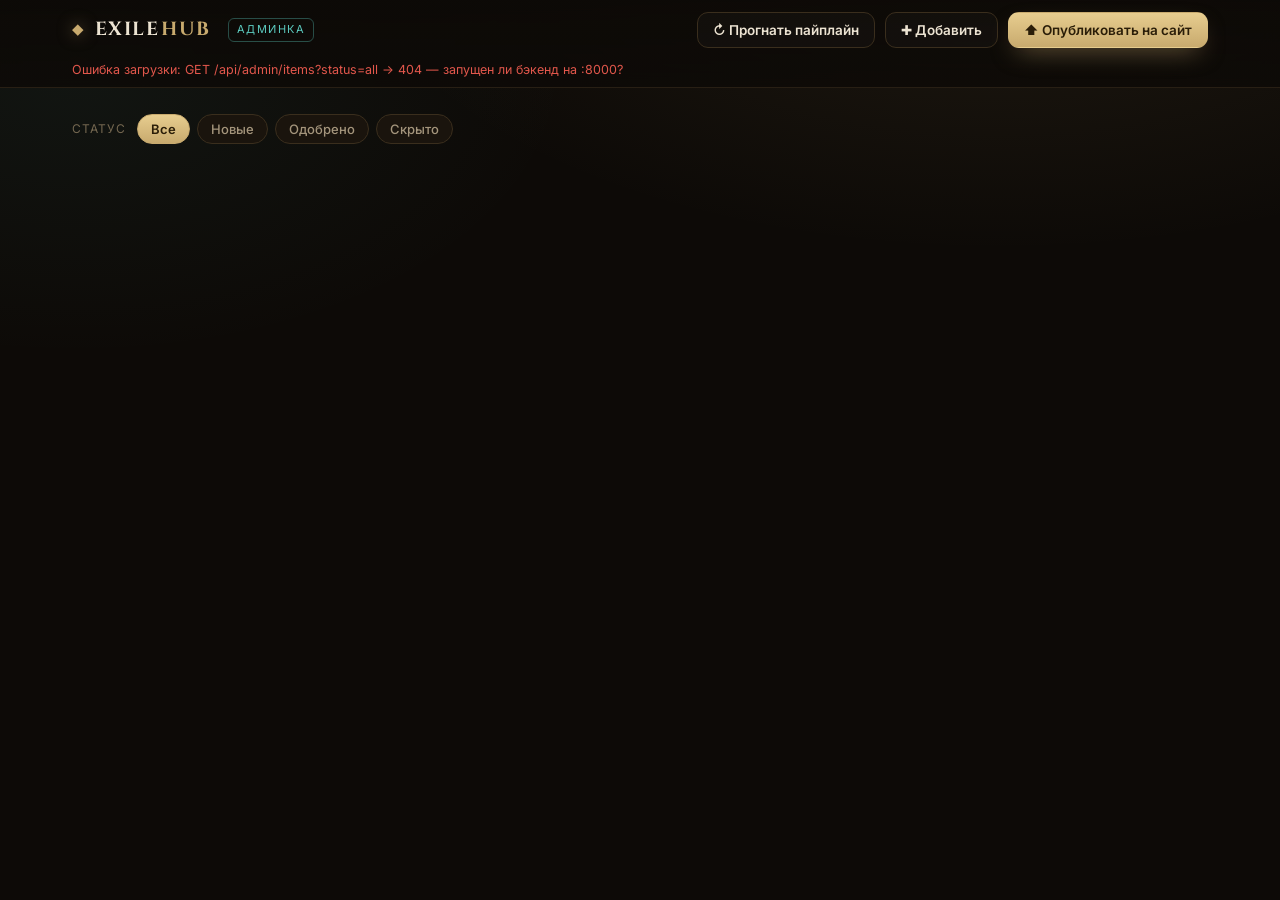
==== web/admin.html @ 007eb55d "EXILE HUB: PoE2 aggregator — site, local backend, admin, Telegram Static site (web/) + FastAPI local" ====
<!DOCTYPE html>
<html lang="ru">
<head>
  <meta charset="UTF-8" />
  <meta name="viewport" content="width=device-width, initial-scale=1.0" />
  <title>EXILE HUB · Админка</title>
  <link rel="preconnect" href="https://fonts.googleapis.com" />
  <link href="https://fonts.googleapis.com/css2?family=Cinzel:wght@600;700&family=Inter:wght@400;500;600;700&display=swap" rel="stylesheet" />
  <link rel="stylesheet" href="styles.css" />
  <style>
    body.admin { padding-bottom: 60px; }
    .admin-bar { position: sticky; top: 0; z-index: 40; background: linear-gradient(180deg, rgba(13,10,7,.96), rgba(13,10,7,.85)); backdrop-filter: blur(10px); border-bottom: 1px solid var(--line-soft); }
    .admin-bar-inner { display: flex; align-items: center; gap: 16px; height: 60px; }
    .admin-tag { font-family: var(--font-b); font-size: 11px; text-transform: uppercase; letter-spacing: 1.5px; color: var(--cyan); border: 1px solid rgba(92,202,191,.35); border-radius: 6px; padding: 2px 8px; margin-left: 8px; }
    .admin-actions { margin-left: auto; display: flex; gap: 10px; }
    .admin-actions .btn { padding: 9px 15px; font-size: 13.5px; }
    .admin-status { font-size: 12.5px; color: var(--faint); padding-bottom: 8px; min-height: 20px; }
    .admin-status.ok { color: var(--green); } .admin-status.err { color: var(--red); } .admin-status.busy { color: var(--cyan); }

    main.container { padding-top: 26px; }
    .add-form { background: var(--panel); border: 1px solid var(--gold); border-radius: var(--radius); padding: 18px; margin-bottom: 20px; display: grid; grid-template-columns: repeat(2, 1fr); gap: 12px; }
    .add-form h3 { grid-column: 1/-1; font-size: 16px; }
    .add-form label { font-size: 12px; color: var(--muted); display: flex; flex-direction: column; gap: 5px; }
    .add-form .full { grid-column: 1/-1; }
    .add-form input, .add-form select, .add-form textarea, .a-editor input, .a-editor textarea {
      background: var(--bg-2); border: 1px solid var(--line); border-radius: 8px; color: var(--text);
      font: inherit; font-size: 13.5px; padding: 8px 10px; width: 100%; }
    .add-form textarea, .a-editor textarea { resize: vertical; min-height: 60px; }
    .add-actions { grid-column: 1/-1; display: flex; gap: 10px; }

    .a-count { font-size: 12px; color: var(--faint); margin: 0 0 14px; }
    .admin-list { display: flex; flex-direction: column; gap: 12px; }
    .a-item { display: flex; gap: 14px; background: linear-gradient(180deg, var(--panel-2), var(--panel)); border: 1px solid var(--line); border-radius: var(--radius); padding: 14px; }
    .a-item.pinned { border-color: var(--gold); }
    .a-item.hidden { opacity: .55; }
    .a-thumb { width: 132px; flex: none; aspect-ratio: 16/9; border-radius: 8px; overflow: hidden; background: #15100a; position: relative; display: grid; place-items: center; }
    .a-thumb img { width: 100%; height: 100%; object-fit: cover; }
    .a-thumb .ph { font-size: 26px; opacity: .5; }
    .a-body { flex: 1; min-width: 0; }
    .a-top { display: flex; align-items: flex-start; gap: 10px; }
    .a-title { font-weight: 600; font-size: 15px; color: var(--text); line-height: 1.3; }
    .a-meta { font-size: 12px; color: var(--faint); margin: 4px 0 8px; display: flex; flex-wrap: wrap; gap: 8px; align-items: center; }
    .a-badge { font-size: 10.5px; font-weight: 700; text-transform: uppercase; letter-spacing: .5px; padding: 2px 7px; border-radius: 5px; border: 1px solid var(--line); }
    .b-new { color: var(--cyan); border-color: rgba(92,202,191,.4); } .b-approved { color: var(--green); border-color: rgba(116,196,122,.4); }
    .b-hidden { color: var(--red); border-color: rgba(226,87,76,.4); } .b-type { color: var(--gold-br); }
    .b-pin { color: var(--gold-br); border-color: var(--gold); }
    .a-digest { font-size: 12.5px; color: var(--muted); border-left: 2px solid var(--cyan); padding-left: 10px; margin: 6px 0; }
    .a-actions { display: flex; flex-wrap: wrap; gap: 7px; margin-top: 10px; }
    .a-btn { font: inherit; font-size: 12.5px; font-weight: 600; padding: 6px 11px; border-radius: 8px; cursor: pointer; border: 1px solid var(--line); background: var(--panel); color: var(--muted); transition: .15s; }
    .a-btn:hover { color: var(--text); border-color: var(--gold); }
    .a-btn.on-approve:hover { border-color: var(--green); color: var(--green); }
    .a-btn.on-hide:hover { border-color: var(--red); color: var(--red); }
    .a-btn.on-del:hover { border-color: var(--red); color: var(--red); }
    .a-btn.active { background: rgba(200,170,110,.14); color: var(--gold-br); border-color: var(--gold); }
    .a-editor { margin-top: 12px; padding-top: 12px; border-top: 1px dashed var(--line); display: none; flex-direction: column; gap: 9px; }
    .a-editor.open { display: flex; }
    .a-editor label { font-size: 11px; color: var(--faint); text-transform: uppercase; letter-spacing: .5px; display: flex; flex-direction: column; gap: 5px; }
    .tg-panel { margin-top: 12px; padding-top: 12px; border-top: 1px dashed var(--line); display: none; flex-direction: column; gap: 9px; }
    .tg-panel.open { display: flex; }
    .tg-panel label { font-size: 11px; color: var(--faint); text-transform: uppercase; letter-spacing: .5px; display: flex; flex-direction: column; gap: 5px; }
    .tg-hint { text-transform: none; letter-spacing: 0; color: var(--cyan); font-weight: 600; }
    .b-tg { color: #6fb8ff; border-color: rgba(111,184,255,.4); }
    .empty { color: var(--faint); text-align: center; padding: 50px; }
  </style>
</head>
<body class="admin">
  <header class="admin-bar">
    <div class="container admin-bar-inner">
      <a class="brand" href="/"><span class="brand-mark">◆</span><span class="brand-text">EXILE<span class="brand-accent">HUB</span></span><span class="admin-tag">админка</span></a>
      <div class="admin-actions">
        <button id="btnRefresh" class="btn btn-ghost">↻ Прогнать пайплайн</button>
        <button id="btnAdd" class="btn btn-ghost">✚ Добавить</button>
        <button id="btnPublish" class="btn btn-gold">⬆ Опубликовать на сайт</button>
      </div>
    </div>
    <div class="container admin-status" id="status">Загрузка…</div>
  </header>

  <main class="container">
    <div class="filters">
      <div class="filter-group" id="statusTabs">
        <span class="filter-label">Статус</span>
        <button class="chip is-active" data-status="all">Все</button>
        <button class="chip" data-status="new">Новые</button>
        <button class="chip" data-status="approved">Одобрено</button>
        <button class="chip" data-status="hidden">Скрыто</button>
      </div>
    </div>

    <div id="addForm" class="add-form hidden">
      <h3>Добавить запись вручную</h3>
      <label>Тип
        <select id="f-type"><option value="news">Новость/статья</option><option value="video">Видео</option><option value="reddit">Reddit</option></select>
      </label>
      <label>Язык
        <select id="f-lang"><option value="ru">RU</option><option value="en">EN</option></select>
      </label>
      <label class="full">Заголовок<input id="f-title" placeholder="Заголовок карточки" /></label>
      <label>Ссылка (url)<input id="f-url" placeholder="https://…" /></label>
      <label>Обложка (url, необязательно)<input id="f-thumb" placeholder="https://…jpg" /></label>
      <label class="full">Текст / описание<textarea id="f-snippet" placeholder="Короткий текст карточки"></textarea></label>
      <label class="full">TL;DR (необязательно)<textarea id="f-tldr" placeholder="Сжатая суть для дайджеста"></textarea></label>
      <div class="add-actions">
        <button id="f-save" class="btn btn-gold">Добавить</button>
        <button id="f-cancel" class="btn btn-ghost">Отмена</button>
      </div>
    </div>

    <p class="a-count" id="count"></p>
    <div id="adminList" class="admin-list"></div>
  </main>

  <script src="admin.js"></script>
</body>
</html>
---- web/styles.css ----
/* ============================================================
   EXILE HUB — PoE2 starter hub — mockup stylesheet
   Dark "parchment & gold" Path of Exile aesthetic.
   ============================================================ */

:root {
  --bg:        #0d0a07;
  --bg-2:      #100c08;
  --panel:     #1a140d;
  --panel-2:   #221a11;
  --line:      #3a2e1d;
  --line-soft: #281f14;

  --text:      #ece3d2;
  --muted:     #a4957c;
  --faint:     #756851;

  --gold:      #c8aa6e;
  --gold-br:   #e7cd8f;
  --cyan:      #5ccabf;   /* accent / NEW */
  --red:       #e2574c;
  --green:     #74c47a;

  --tier-s:    #ff6b6b;
  --tier-a:    #ffa94d;
  --tier-b:    #ffd43b;
  --tier-c:    #94d89a;

  --radius:    14px;
  --radius-sm: 9px;
  --shadow:    0 18px 40px -20px rgba(0,0,0,.8);
  --maxw:      1180px;
  --font-d:    'Cinzel', Georgia, serif;
  --font-b:    'Inter', system-ui, -apple-system, 'Segoe UI', Roboto, sans-serif;
}

* { box-sizing: border-box; }

html { scroll-behavior: smooth; scroll-padding-top: 110px; }

body {
  margin: 0;
  font-family: var(--font-b);
  color: var(--text);
  background:
    radial-gradient(1100px 540px at 78% -8%, rgba(200,170,110,.10), transparent 60%),
    radial-gradient(900px 520px at 6% 8%, rgba(92,202,191,.06), transparent 55%),
    var(--bg);
  background-attachment: fixed;
  line-height: 1.55;
  -webkit-font-smoothing: antialiased;
}

a { color: inherit; text-decoration: none; }
h1, h2, h3, h4 { font-family: var(--font-d); font-weight: 600; line-height: 1.15; margin: 0; letter-spacing: .3px; }

.container { width: 100%; max-width: var(--maxw); margin: 0 auto; padding: 0 22px; }

/* ---------- HEADER ---------- */
.site-header {
  position: sticky; top: 0; z-index: 50;
  backdrop-filter: blur(12px);
  background: linear-gradient(180deg, rgba(13,10,7,.92), rgba(13,10,7,.72));
  border-bottom: 1px solid var(--line-soft);
}
.header-inner { display: flex; align-items: center; gap: 22px; height: 64px; }

.brand { display: inline-flex; align-items: center; gap: 9px; font-family: var(--font-d); font-size: 19px; letter-spacing: 1.5px; }
.brand-mark { color: var(--gold); font-size: 15px; filter: drop-shadow(0 0 8px rgba(200,170,110,.5)); }
.brand-text { color: var(--text); font-weight: 700; }
.brand-accent { color: var(--gold); margin-left: 2px; }

.nav { display: flex; gap: 4px; margin-left: 6px; }
.nav a {
  padding: 8px 13px; border-radius: 8px; color: var(--muted);
  font-size: 14px; font-weight: 500; transition: .15s;
}
.nav a:hover { color: var(--text); background: rgba(200,170,110,.08); }

.header-tools { margin-left: auto; display: flex; align-items: center; gap: 12px; }

.search { display: flex; align-items: center; gap: 8px; background: var(--panel); border: 1px solid var(--line); border-radius: 10px; padding: 7px 11px; min-width: 230px; transition: .2s; }
.search:focus-within { border-color: var(--gold); box-shadow: 0 0 0 3px rgba(200,170,110,.12); }
.search .ico { width: 16px; height: 16px; color: var(--faint); flex: none; }
.search input { background: none; border: none; outline: none; color: var(--text); font-size: 13.5px; width: 100%; font-family: var(--font-b); }
.search input::placeholder { color: var(--faint); }

.lang-toggle { display: flex; background: var(--panel); border: 1px solid var(--line); border-radius: 10px; padding: 3px; }
.lang-btn { border: none; background: none; color: var(--muted); font-size: 12.5px; font-weight: 600; padding: 5px 10px; border-radius: 7px; cursor: pointer; font-family: var(--font-b); transition: .15s; }
.lang-btn.is-active { background: linear-gradient(180deg, var(--gold-br), var(--gold)); color: #2a1d08; }

.burger { display: none; background: var(--panel); border: 1px solid var(--line); color: var(--text); font-size: 18px; border-radius: 9px; width: 40px; height: 38px; cursor: pointer; }

/* league strip */
.league-strip { border-top: 1px solid var(--line-soft); background: linear-gradient(90deg, rgba(200,170,110,.07), transparent); }
.league-strip-inner { display: flex; align-items: center; gap: 10px; height: 38px; font-size: 13px; color: var(--muted); flex-wrap: wrap; overflow: hidden; }
.league-strip strong { color: var(--gold-br); font-weight: 600; }
.league-strip .dim { color: var(--muted); }
.league-strip em { color: var(--text); font-style: normal; font-weight: 600; }
.league-strip .sep { color: var(--faint); }
.pulse { width: 8px; height: 8px; border-radius: 50%; background: var(--cyan); box-shadow: 0 0 0 0 rgba(92,202,191,.6); animation: pulse 2s infinite; flex: none; }
@keyframes pulse { 0%{box-shadow:0 0 0 0 rgba(92,202,191,.5)} 70%{box-shadow:0 0 0 7px rgba(92,202,191,0)} 100%{box-shadow:0 0 0 0 rgba(92,202,191,0)} }
.sample-tag { margin-left: auto; font-size: 11px; letter-spacing: .5px; text-transform: uppercase; color: var(--faint); border: 1px dashed var(--line); border-radius: 6px; padding: 2px 8px; }

/* ---------- SECTIONS ---------- */
.section { padding: 60px 0; border-top: 1px solid var(--line-soft); }
.section:first-of-type { border-top: none; }
.eyebrow { text-transform: uppercase; letter-spacing: 2.5px; font-size: 11.5px; font-weight: 700; color: var(--gold); margin: 0 0 10px; }
.section-head { display: flex; align-items: flex-end; justify-content: space-between; gap: 16px; margin-bottom: 26px; flex-wrap: wrap; }
.section-head h2 { font-size: 28px; }
.section-note { color: var(--faint); font-size: 13px; margin: 0; }

/* ---------- HERO ---------- */
.hero { padding-top: 64px; }
.hero-title { font-size: clamp(30px, 5vw, 50px); font-weight: 700; }
.hero-sub { color: var(--muted); font-size: clamp(15px, 2vw, 18px); max-width: 680px; margin: 18px 0 26px; }
.hero-sub b { color: var(--text); font-weight: 600; }
.hero-cta { display: flex; gap: 13px; flex-wrap: wrap; }

.btn { display: inline-flex; align-items: center; gap: 8px; font-weight: 600; font-size: 15px; padding: 12px 22px; border-radius: 11px; cursor: pointer; transition: .18s; border: 1px solid transparent; font-family: var(--font-b); }
.btn-gold { background: linear-gradient(180deg, var(--gold-br), var(--gold)); color: #2a1d08; box-shadow: 0 10px 26px -10px rgba(200,170,110,.6); }
.btn-gold:hover { transform: translateY(-2px); box-shadow: 0 16px 30px -10px rgba(200,170,110,.7); }
.btn-ghost { background: rgba(255,255,255,.02); border-color: var(--line); color: var(--text); }
.btn-ghost:hover { border-color: var(--gold); color: var(--gold-br); }

/* roadmap */
.roadmap { list-style: none; padding: 0; margin: 44px 0 0; display: grid; grid-template-columns: repeat(4, 1fr); gap: 16px; counter-reset: rm; }
.rm-card { position: relative; background: linear-gradient(180deg, var(--panel-2), var(--panel)); border: 1px solid var(--line); border-radius: var(--radius); padding: 24px 20px 20px; transition: .2s; }
.rm-card:hover { border-color: var(--gold); transform: translateY(-3px); box-shadow: var(--shadow); }
.rm-num { position: absolute; top: -16px; left: 20px; width: 34px; height: 34px; display: grid; place-items: center; font-family: var(--font-d); font-weight: 700; color: var(--gold-br); background: var(--bg-2); border: 1px solid var(--gold); border-radius: 9px; box-shadow: 0 0 16px -4px rgba(200,170,110,.5); }
.rm-card h3 { font-size: 17px; margin: 8px 0 9px; }
.rm-card p { color: var(--muted); font-size: 13.5px; margin: 0 0 14px; }
.rm-link { color: var(--gold); font-size: 13px; font-weight: 600; }
.rm-link:hover { color: var(--gold-br); }

.explainer { margin-top: 26px; background: var(--panel); border: 1px solid var(--line); border-left: 3px solid var(--cyan); border-radius: var(--radius-sm); padding: 4px 18px; }
.explainer summary { cursor: pointer; padding: 13px 0; font-weight: 600; color: var(--text); list-style: none; }
.explainer summary::-webkit-details-marker { display: none; }
.exp-hint { color: var(--cyan); font-size: 12px; font-weight: 600; margin-left: 8px; }
.explainer p { color: var(--muted); font-size: 14px; margin: 0 0 14px; max-width: 760px; }

/* ---------- FILTERS / CHIPS ---------- */
.filters { display: flex; flex-wrap: wrap; gap: 22px; margin-bottom: 24px; }
.filter-group { display: flex; align-items: center; gap: 7px; flex-wrap: wrap; }
.filter-label { font-size: 12px; text-transform: uppercase; letter-spacing: 1px; color: var(--faint); margin-right: 4px; }
.chip { background: var(--panel); border: 1px solid var(--line); color: var(--muted); font-size: 13px; font-weight: 500; padding: 6px 13px; border-radius: 999px; cursor: pointer; transition: .15s; font-family: var(--font-b); }
.chip:hover { border-color: var(--gold); color: var(--text); }
.chip.is-active { background: linear-gradient(180deg, var(--gold-br), var(--gold)); color: #2a1d08; border-color: var(--gold); font-weight: 600; }

/* ---------- TIER LIST ---------- */
.tierlist { display: flex; flex-direction: column; gap: 14px; }
.tier-row { display: grid; grid-template-columns: 60px 1fr; gap: 14px; align-items: stretch; }
.tier-badge { display: grid; place-items: center; font-family: var(--font-d); font-weight: 700; font-size: 26px; border-radius: var(--radius-sm); color: #1a1206; }
.tier-S { background: linear-gradient(180deg, #ff8b8b, var(--tier-s)); }
.tier-A { background: linear-gradient(180deg, #ffc078, var(--tier-a)); }
.tier-B { background: linear-gradient(180deg, #ffe28a, var(--tier-b)); }
.tier-cards { display: grid; grid-template-columns: repeat(auto-fill, minmax(260px, 1fr)); gap: 12px; }

.build-card { display: flex; gap: 13px; background: linear-gradient(180deg, var(--panel-2), var(--panel)); border: 1px solid var(--line); border-radius: var(--radius-sm); padding: 14px; transition: .18s; cursor: pointer; }
.build-card:hover { border-color: var(--gold); transform: translateY(-2px); box-shadow: var(--shadow); }
.build-icon { width: 46px; height: 46px; flex: none; border-radius: 10px; display: grid; place-items: center; font-size: 22px; background: radial-gradient(circle at 30% 25%, rgba(255,255,255,.14), rgba(0,0,0,.25)); border: 1px solid var(--line); }
.build-body { min-width: 0; flex: 1; }
.build-name { font-weight: 600; font-size: 15px; color: var(--text); }
.build-asc { font-size: 12.5px; color: var(--gold); margin: 1px 0 8px; }
.build-tags { display: flex; flex-wrap: wrap; gap: 5px; margin-bottom: 9px; }
.tag { font-size: 11px; padding: 2px 8px; border-radius: 6px; background: rgba(200,170,110,.1); color: var(--gold-br); border: 1px solid var(--line-soft); }
.build-foot { display: flex; align-items: center; justify-content: space-between; gap: 8px; }
.difficulty { display: flex; align-items: center; gap: 4px; font-size: 11px; color: var(--faint); }
.pip { width: 7px; height: 7px; border-radius: 50%; background: var(--line); }
.pip.on { background: var(--gold); box-shadow: 0 0 6px -1px var(--gold); }
.build-link { font-size: 12.5px; color: var(--gold); font-weight: 600; }
.build-link:hover { color: var(--gold-br); }

/* ---------- META + ECONOMY ---------- */
.meta-grid { display: grid; grid-template-columns: 1fr 1fr; gap: 18px; }
.card.panel { background: linear-gradient(180deg, var(--panel-2), var(--panel)); border: 1px solid var(--line); border-radius: var(--radius); padding: 20px 22px; }
.panel-head { display: flex; align-items: baseline; justify-content: space-between; gap: 10px; margin-bottom: 16px; padding-bottom: 14px; border-bottom: 1px solid var(--line-soft); }
.panel-head h3 { font-size: 18px; }
.panel-sub { font-size: 12px; color: var(--faint); }

.bar-list { list-style: none; margin: 0; padding: 0; display: flex; flex-direction: column; gap: 13px; }
.bar-row { display: grid; grid-template-columns: 130px 1fr 78px; align-items: center; gap: 12px; }
.bar-name { font-size: 13.5px; font-weight: 500; }
.bar-name small { color: var(--faint); font-weight: 400; }
.bar-track { height: 9px; background: var(--line-soft); border-radius: 999px; overflow: hidden; }
.bar-fill { height: 100%; background: linear-gradient(90deg, var(--gold), var(--gold-br)); border-radius: 999px; }
.bar-meta { display: flex; align-items: center; justify-content: flex-end; gap: 8px; font-size: 13px; }
.bar-pct { font-weight: 600; color: var(--text); }

.delta { font-weight: 600; font-size: 12.5px; }
.delta.up { color: var(--green); }
.delta.down { color: var(--red); }

.table-wrap { overflow-x: auto; }
.econ-table { width: 100%; border-collapse: collapse; font-size: 14px; }
.econ-table th { text-align: left; font-weight: 600; color: var(--faint); font-size: 12px; text-transform: uppercase; letter-spacing: .6px; padding: 0 0 12px; }
.econ-table td { padding: 11px 0; border-top: 1px solid var(--line-soft); }
.econ-table .ta-c { text-align: center; } .econ-table .ta-r { text-align: right; }
.cur-cell { display: flex; align-items: center; gap: 10px; }
.cur-orb { width: 26px; height: 26px; border-radius: 50%; display: grid; place-items: center; font-size: 13px; border: 1px solid var(--line); background: radial-gradient(circle at 30% 25%, rgba(255,255,255,.18), rgba(0,0,0,.3)); }
.cur-name { font-weight: 500; }
.cur-price { font-weight: 600; color: var(--gold-br); }
.spark { display: block; }

/* ---------- FEED ---------- */
.live-dot { display: inline-block; width: 9px; height: 9px; border-radius: 50%; background: var(--red); margin-left: 6px; box-shadow: 0 0 0 0 rgba(226,87,76,.6); animation: pulse-r 1.8s infinite; vertical-align: middle; }
@keyframes pulse-r { 0%{box-shadow:0 0 0 0 rgba(226,87,76,.5)} 70%{box-shadow:0 0 0 8px rgba(226,87,76,0)} 100%{box-shadow:0 0 0 0 rgba(226,87,76,0)} }

.feed-tabs { display: flex; gap: 7px; margin-bottom: 22px; flex-wrap: wrap; }
.tab { background: var(--panel); border: 1px solid var(--line); color: var(--muted); font-size: 13.5px; font-weight: 500; padding: 8px 16px; border-radius: 9px; cursor: pointer; font-family: var(--font-b); transition: .15s; }
.tab:hover { color: var(--text); border-color: var(--gold); }
.tab.is-active { background: rgba(200,170,110,.12); color: var(--gold-br); border-color: var(--gold); }

.feed-grid { display: grid; grid-template-columns: repeat(auto-fill, minmax(310px, 1fr)); gap: 16px; }
.feed-card { position: relative; display: flex; flex-direction: column; background: linear-gradient(180deg, var(--panel-2), var(--panel)); border: 1px solid var(--line); border-radius: var(--radius); overflow: hidden; transition: .18s; cursor: pointer; }
.feed-card:hover { border-color: var(--gold); transform: translateY(-3px); box-shadow: var(--shadow); }
.feed-card.is-new { border-color: rgba(92,202,191,.55); box-shadow: 0 0 0 1px rgba(92,202,191,.25), 0 18px 40px -22px rgba(92,202,191,.4); }
.feed-card.is-new::before { content: "NEW"; position: absolute; top: 10px; left: 10px; z-index: 2; font-size: 10.5px; font-weight: 800; letter-spacing: 1px; color: #04201d; background: var(--cyan); padding: 3px 8px; border-radius: 6px; box-shadow: 0 4px 12px -2px rgba(92,202,191,.6); }

.thumb { position: relative; aspect-ratio: 16/9; background: linear-gradient(135deg, #2a2114, #15100a); display: grid; place-items: center; overflow: hidden; }
.thumb-emoji { font-size: 40px; opacity: .8; }
.thumb-img { position: absolute; inset: 0; width: 100%; height: 100%; object-fit: cover; }
.thumb-grad-1 { background: linear-gradient(135deg, #3a2a16, #1b1810); }
.thumb-grad-2 { background: linear-gradient(135deg, #163030, #101a1a); }
.thumb-grad-3 { background: linear-gradient(135deg, #2e1830, #181018); }
.play { position: absolute; width: 48px; height: 48px; border-radius: 50%; background: rgba(13,10,7,.7); border: 1px solid rgba(255,255,255,.25); display: grid; place-items: center; color: #fff; }
.play svg { width: 18px; height: 18px; margin-left: 2px; }
.duration { position: absolute; bottom: 8px; right: 8px; font-size: 11px; font-weight: 600; background: rgba(0,0,0,.78); padding: 2px 7px; border-radius: 5px; }

.feed-body { padding: 14px 15px 15px; display: flex; flex-direction: column; gap: 8px; flex: 1; }
.feed-src { display: flex; align-items: center; gap: 8px; font-size: 12.5px; }
.src-badge { width: 22px; height: 22px; border-radius: 6px; display: grid; place-items: center; font-size: 11px; font-weight: 700; color: #1a1206; flex: none; }
.src-yt { background: #ff4d4d; color: #fff; } .src-reddit { background: #ff7a3d; color: #fff; } .src-news { background: var(--gold); }
.src-name { color: var(--muted); font-weight: 500; }
.lang-pill { margin-left: auto; font-size: 10px; font-weight: 700; letter-spacing: .5px; padding: 2px 6px; border-radius: 5px; border: 1px solid var(--line); color: var(--muted); }
.lang-pill.ru { color: #8fb4ff; border-color: rgba(143,180,255,.4); }
.lang-pill.en { color: var(--gold-br); border-color: rgba(200,170,110,.4); }
.feed-title { font-family: var(--font-b); font-weight: 600; font-size: 14.5px; line-height: 1.35; color: var(--text); }
.feed-card:hover .feed-title { color: var(--gold-br); }
.feed-snippet { font-size: 13px; color: var(--muted); margin: 0; }
.feed-meta { display: flex; align-items: center; gap: 12px; margin-top: auto; padding-top: 6px; font-size: 12px; color: var(--faint); }
.feed-meta .up { color: var(--gold); font-weight: 600; }

.feed-news { } /* news cards have no thumb; styled inline */

/* featured card with AI digest */
.feed-card.featured { grid-column: 1 / -1; flex-direction: row; }
.feed-card.featured .thumb { width: 300px; flex: none; aspect-ratio: auto; }
.feed-card.featured .feed-body { padding: 16px 20px 18px; gap: 11px; }
.feed-card.featured .feed-title { font-family: var(--font-d); font-size: 18px; }

.digest { margin-top: 4px; border-top: 1px dashed var(--line); padding-top: 13px; display: flex; flex-direction: column; gap: 11px; }
.digest-label { color: var(--cyan); font-size: 11px; font-weight: 800; letter-spacing: 1.2px; text-transform: uppercase; }
.digest-tldr { font-size: 13.5px; color: var(--text); margin: 0; line-height: 1.5; }
.digest-block { display: flex; align-items: flex-start; gap: 9px; flex-wrap: wrap; }
.digest-row-label { font-size: 11px; color: var(--faint); text-transform: uppercase; letter-spacing: .5px; padding-top: 4px; white-space: nowrap; }
.signals, .build-chips { display: flex; flex-wrap: wrap; gap: 6px; }
.signal { font-size: 11px; padding: 3px 9px; border-radius: 6px; border: 1px solid var(--line); font-weight: 600; }
.signal.up   { color: var(--green);   border-color: rgba(116,196,122,.45); background: rgba(116,196,122,.08); }
.signal.down { color: var(--red);     border-color: rgba(226,87,76,.45);  background: rgba(226,87,76,.08); }
.signal.ok   { color: var(--gold-br); border-color: rgba(200,170,110,.40); background: rgba(200,170,110,.06); }
.build-chip { font-size: 11.5px; padding: 3px 9px; border-radius: 999px; background: rgba(200,170,110,.1); color: var(--gold-br); border: 1px solid var(--line-soft); }
.digest-points { margin: 0; padding-left: 18px; display: flex; flex-direction: column; gap: 4px; }
.digest-points li { font-size: 13px; color: var(--muted); }

/* compact digest on regular video cards */
.digest-mini { margin-top: 2px; border-top: 1px dashed var(--line); padding-top: 9px; display: flex; flex-direction: column; gap: 7px; }
.digest-mini-label { color: var(--cyan); font-size: 10px; font-weight: 800; letter-spacing: 1px; text-transform: uppercase; }
.digest-mini-tldr { font-size: 12.5px; color: var(--text); margin: 0; line-height: 1.45; display: -webkit-box; -webkit-line-clamp: 3; -webkit-box-orient: vertical; overflow: hidden; }
.digest-points.mini { padding-left: 16px; }
.digest-points.mini li { font-size: 12px; }
.mini-tags { display: flex; flex-wrap: wrap; gap: 5px; }
.mini-tag { font-size: 10.5px; padding: 2px 7px; border-radius: 999px; background: rgba(92,202,191,.1); color: var(--cyan); border: 1px solid rgba(92,202,191,.25); }

/* ---------- FOOTER ---------- */
.site-footer { border-top: 1px solid var(--line-soft); padding: 40px 0 50px; margin-top: 30px; background: linear-gradient(180deg, transparent, rgba(0,0,0,.25)); }
.footer-inner { display: flex; justify-content: space-between; gap: 40px; flex-wrap: wrap; }
.foot-note { color: var(--faint); font-size: 12.5px; max-width: 420px; margin: 12px 0 0; }
.foot-cols { display: flex; gap: 56px; }
.foot-cols h4 { font-family: var(--font-b); font-size: 12px; text-transform: uppercase; letter-spacing: 1px; color: var(--gold); margin: 0 0 12px; }
.foot-cols a { display: block; color: var(--muted); font-size: 13.5px; padding: 4px 0; }
.foot-cols a:hover { color: var(--text); }

.hidden { display: none !important; }

/* ---------- RESPONSIVE ---------- */
@media (max-width: 960px) {
  .roadmap { grid-template-columns: repeat(2, 1fr); }
  .meta-grid { grid-template-columns: 1fr; }
}
@media (max-width: 720px) {
  .nav { position: absolute; top: 64px; left: 0; right: 0; flex-direction: column; gap: 0; background: var(--bg-2); border-bottom: 1px solid var(--line); padding: 8px; transform: translateY(-200%); transition: .25s; }
  .nav.open { transform: translateY(0); }
  .nav a { padding: 12px; border-radius: 8px; }
  .search { display: none; }
  .burger { display: block; }
  .section-head h2 { font-size: 23px; }
  .league-mech, .league-strip .sep { display: none; }
  .league-strip .sample-tag { margin-left: 8px; }
  .feed-card.featured { flex-direction: column; }
  .feed-card.featured .thumb { width: 100%; aspect-ratio: 16/9; }
}
@media (max-width: 460px) {
  .roadmap { grid-template-columns: 1fr; }
  .tier-row { grid-template-columns: 46px 1fr; }
}
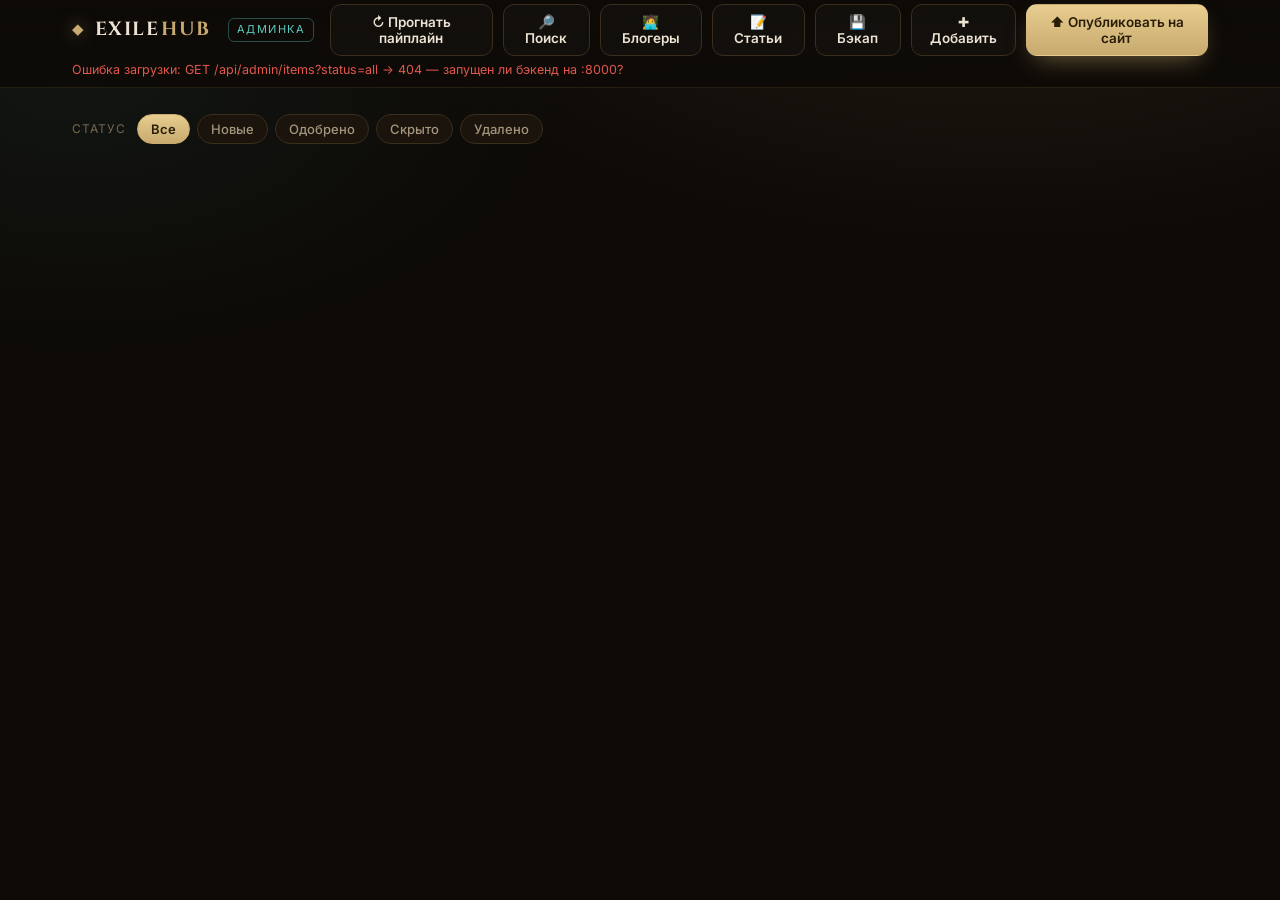
==== commit 00cec34f: "feat(admin): editorial control panel - queue with status tabs (new/approved/hidden/deleted) + curate" ====
--- a/web/admin.html
+++ b/web/admin.html
@@ -26,6 +26,10 @@
       background: var(--bg-2); border: 1px solid var(--line); border-radius: 8px; color: var(--text);
       font: inherit; font-size: 13.5px; padding: 8px 10px; width: 100%; }
     .add-form textarea, .a-editor textarea { resize: vertical; min-height: 60px; }
+    /* dark-theme native date picker + visible calendar icon */
+    input[type="date"] { color-scheme: dark; cursor: pointer; }
+    input[type="date"]::-webkit-calendar-picker-indicator { cursor: pointer; opacity: .85; filter: invert(0.9) brightness(1.4); }
+    input[type="date"]::-webkit-calendar-picker-indicator:hover { opacity: 1; }
     .add-actions { grid-column: 1/-1; display: flex; gap: 10px; }
 
     .a-count { font-size: 12px; color: var(--faint); margin: 0 0 14px; }
@@ -60,6 +64,25 @@
     .tg-panel label { font-size: 11px; color: var(--faint); text-transform: uppercase; letter-spacing: .5px; display: flex; flex-direction: column; gap: 5px; }
     .tg-hint { text-transform: none; letter-spacing: 0; color: var(--cyan); font-weight: 600; }
     .b-tg { color: #6fb8ff; border-color: rgba(111,184,255,.4); }
+    .sr-row { display: flex; gap: 10px; align-items: center; background: var(--bg-2); border: 1px solid var(--line); border-radius: 8px; padding: 8px; cursor: pointer; }
+    .sr-row:hover { border-color: var(--cyan); }
+    .sr-check { width: auto; flex: none; }
+    .sr-thumb { width: 80px; height: 45px; object-fit: cover; border-radius: 5px; flex: none; background: #15100a; }
+    .sr-body { min-width: 0; }
+    .sr-title { font-size: 13.5px; font-weight: 600; color: var(--text); }
+    .sr-meta { font-size: 12px; color: var(--faint); margin-top: 2px; }
+    .cr-row { background: var(--bg-2); border: 1px solid var(--line); border-radius: 8px; padding: 10px 12px; }
+    .cr-head { display: flex; align-items: center; gap: 10px; }
+    .cr-name { font-weight: 600; color: var(--text); font-size: 14px; }
+    .cr-meta { font-size: 12px; color: var(--faint); flex: 1; }
+    .cr-meta a { color: var(--gold); }
+    .cr-editor { display: none; margin-top: 10px; padding-top: 10px; border-top: 1px dashed var(--line); grid-template-columns: 1fr 1fr; gap: 8px; }
+    .cr-editor.open { display: grid; }
+    .cr-editor label { font-size: 11px; color: var(--faint); display: flex; flex-direction: column; gap: 4px; }
+    .cr-editor .full { grid-column: 1 / -1; }
+    .cr-editor input, .cr-editor select, .cr-editor textarea { background: var(--panel); border: 1px solid var(--line); border-radius: 6px; color: var(--text); font: inherit; font-size: 13px; padding: 6px 8px; }
+    .ar-body-input { min-height: 200px; line-height: 1.55; resize: vertical; }
+    .ar-status { font-size: 10.5px; font-weight: 700; text-transform: uppercase; padding: 2px 7px; border-radius: 5px; border: 1px solid var(--line); }
     .empty { color: var(--faint); text-align: center; padding: 50px; }
   </style>
 </head>
@@ -69,6 +92,10 @@
       <a class="brand" href="/"><span class="brand-mark">◆</span><span class="brand-text">EXILE<span class="brand-accent">HUB</span></span><span class="admin-tag">админка</span></a>
       <div class="admin-actions">
         <button id="btnRefresh" class="btn btn-ghost">↻ Прогнать пайплайн</button>
+        <button id="btnSearch" class="btn btn-ghost">🔎 Поиск</button>
+        <button id="btnCreators" class="btn btn-ghost">🧑‍💻 Блогеры</button>
+        <button id="btnArticles" class="btn btn-ghost">📝 Статьи</button>
+        <button id="btnBackup" class="btn btn-ghost">💾 Бэкап</button>
         <button id="btnAdd" class="btn btn-ghost">✚ Добавить</button>
         <button id="btnPublish" class="btn btn-gold">⬆ Опубликовать на сайт</button>
       </div>
@@ -84,6 +111,7 @@
         <button class="chip" data-status="new">Новые</button>
         <button class="chip" data-status="approved">Одобрено</button>
         <button class="chip" data-status="hidden">Скрыто</button>
+        <button class="chip" data-status="deleted">Удалено</button>
       </div>
     </div>
 
@@ -106,6 +134,57 @@
       </div>
     </div>
 
+    <div id="searchPanel" class="add-form hidden" style="border-color: var(--cyan);">
+      <h3>🔎 Поиск видео <span style="font-weight:400;color:var(--faint);font-size:12px">— заполни только нужные поля, пустые игнорируются</span></h3>
+      <label class="full">Тема / ключевые слова<input id="s-query" placeholder="напр. spark stormweaver, league start, endgame…" /></label>
+      <label>Период
+        <select id="s-period">
+          <option value="any">Любой</option>
+          <option value="today">Сегодня</option>
+          <option value="yesterday">Вчера</option>
+          <option value="7d">За неделю</option>
+          <option value="30d">За месяц</option>
+          <option value="range">Диапазон дат…</option>
+        </select>
+      </label>
+      <label>Сортировка
+        <select id="s-sort">
+          <option value="relevance">По релевантности</option>
+          <option value="date">По дате (свежие)</option>
+          <option value="views">По просмотрам</option>
+        </select>
+      </label>
+      <label id="s-from-wrap" class="hidden">Дата с<input id="s-from" type="date" /></label>
+      <label id="s-to-wrap" class="hidden">Дата по<input id="s-to" type="date" /></label>
+      <label>Автор / канал<input id="s-author" placeholder="напр. Fubgun (необязательно)" /></label>
+      <label>Мин. просмотров<input id="s-minviews" type="number" placeholder="напр. 10000" /></label>
+      <label>Язык (тег)<select id="s-lang"><option value="">—</option><option value="en">EN</option><option value="ru">RU</option></select></label>
+      <label>Сколько результатов<input id="s-limit" type="number" value="15" min="1" max="30" /></label>
+      <label class="full" style="flex-direction:row;align-items:center;gap:8px"><input id="s-poe2" type="checkbox" checked style="width:auto" /> Только Path of Exile 2</label>
+      <div class="add-actions">
+        <button id="s-run" class="btn btn-gold">🔎 Найти</button>
+        <button id="s-close" class="btn btn-ghost">Закрыть</button>
+        <span id="s-status" style="align-self:center;font-size:12.5px;color:var(--faint)"></span>
+      </div>
+      <div id="searchResults" class="full" style="display:flex;flex-direction:column;gap:8px"></div>
+      <div id="s-addbar" class="full hidden"><button id="s-add" class="btn btn-gold">✚ Добавить выбранные в очередь</button></div>
+    </div>
+
+    <div id="creatorsPanel" class="add-form hidden" style="border-color: var(--gold-br); grid-template-columns: 1fr;">
+      <h3>🧑‍💻 Блогеры <span id="cr-count" style="color:var(--faint);font-weight:400;font-size:12px"></span>
+        <button id="cr-backfill" class="a-btn" style="float:right">🔗 Привязать по каналам</button></h3>
+      <div id="creatorsList" style="display:flex;flex-direction:column;gap:8px"></div>
+    </div>
+
+    <div id="articlesPanel" class="add-form hidden" style="border-color: var(--cyan); grid-template-columns: 1fr;">
+      <h3>📝 Статьи <span id="ar-count" style="color:var(--faint);font-weight:400;font-size:12px"></span>
+        <span style="float:right;display:flex;gap:8px">
+          <button id="ar-new" class="a-btn active">✚ Новая статья</button>
+          <button id="ar-publish" class="a-btn">⬆ Опубликовать на сайт</button>
+        </span></h3>
+      <div id="articlesList" style="display:flex;flex-direction:column;gap:8px"></div>
+    </div>
+
     <p class="a-count" id="count"></p>
     <div id="adminList" class="admin-list"></div>
   </main>
